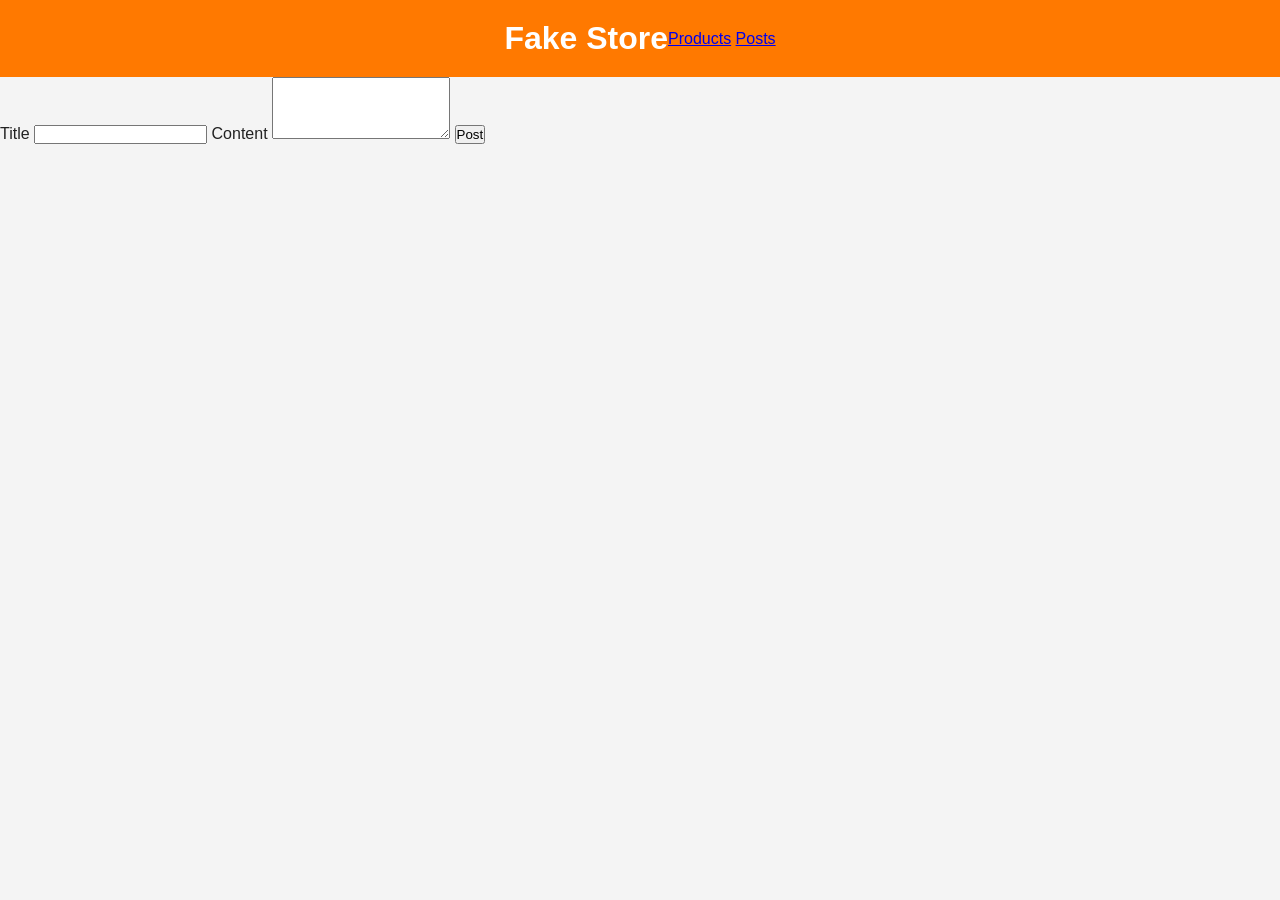
==== posts.html @ 8030c0e2 "Add posts page with create and read using Firebase" ====
<!DOCTYPE html>
<html lang="en">
<head>
    <meta charset="UTF-8">
    <meta name="viewport" content="width=device-width, initial-scale=1.0">
    <title>Fake Store - Posts</title>
    <link rel="stylesheet" href="style.css">
    <script src="posts.js" defer></script>
</head>
<body>
    <header>
        <h1>Fake Store</h1>
        <nav>
            <a href="index.html">Products</a>
            <a href="posts.html">Posts</a>
        </nav>
    </header>

    <main>
        <form id="post-form">
            <label for="title">Title</label>
            <input type="text" id="title" required>

            <label for="content">Content</label>
            <textarea id="content" rows="4" required></textarea>

            <button type="submit">Post</button>
        </form>

        <div id="posts"></div>
---- style.css ----
* {
    margin: 0;
    padding: 0;
    box-sizing: border-box;
}

body {
    font-family: Arial, sans-serif;
    background-color: #f4f4f4;
    color: #222;
    min-height: 100vh;
    display: flex;
    flex-direction: column;
}

/* Header */
header {
    background-color: #ff7900;
    color: white;
    padding: 20px;
    display: flex;
    justify-content: center;
    align-items: center;
}

/* Cards layout */
#products {
    flex: 1;
    display: grid;
    grid-template-columns: repeat(auto-fill, minmax(250px, 1fr));
    gap: 20px;
    padding: 30px;
}

/* One card */
.card {
    background-color: white;
    border-radius: 10px;
    box-shadow: 0 2px 8px rgba(0, 0, 0, 0.1);
    padding: 15px;
    display: flex;
    flex-direction: column;
    gap: 10px;
}

.card img {
    width: 100%;
    height: 200px;
    object-fit: contain;
}

.card h3 {
    font-size: 16px;
}

/* Description: show 3 lines only */
.card p:first-of-type {
    font-size: 14px;
    color: #666;
    display: -webkit-box;
    -webkit-line-clamp: 3;
    -webkit-box-orient: vertical;
    overflow: hidden;
}

/* Price: the last p, pushed to the bottom */
.card p:last-of-type {
    margin-top: auto;
    font-size: 18px;
    font-weight: bold;
    color: #ff7900;
}

/* Footer */
footer {
    background-color: #222;
    color: white;
    text-align: center;
    padding: 15px;
}
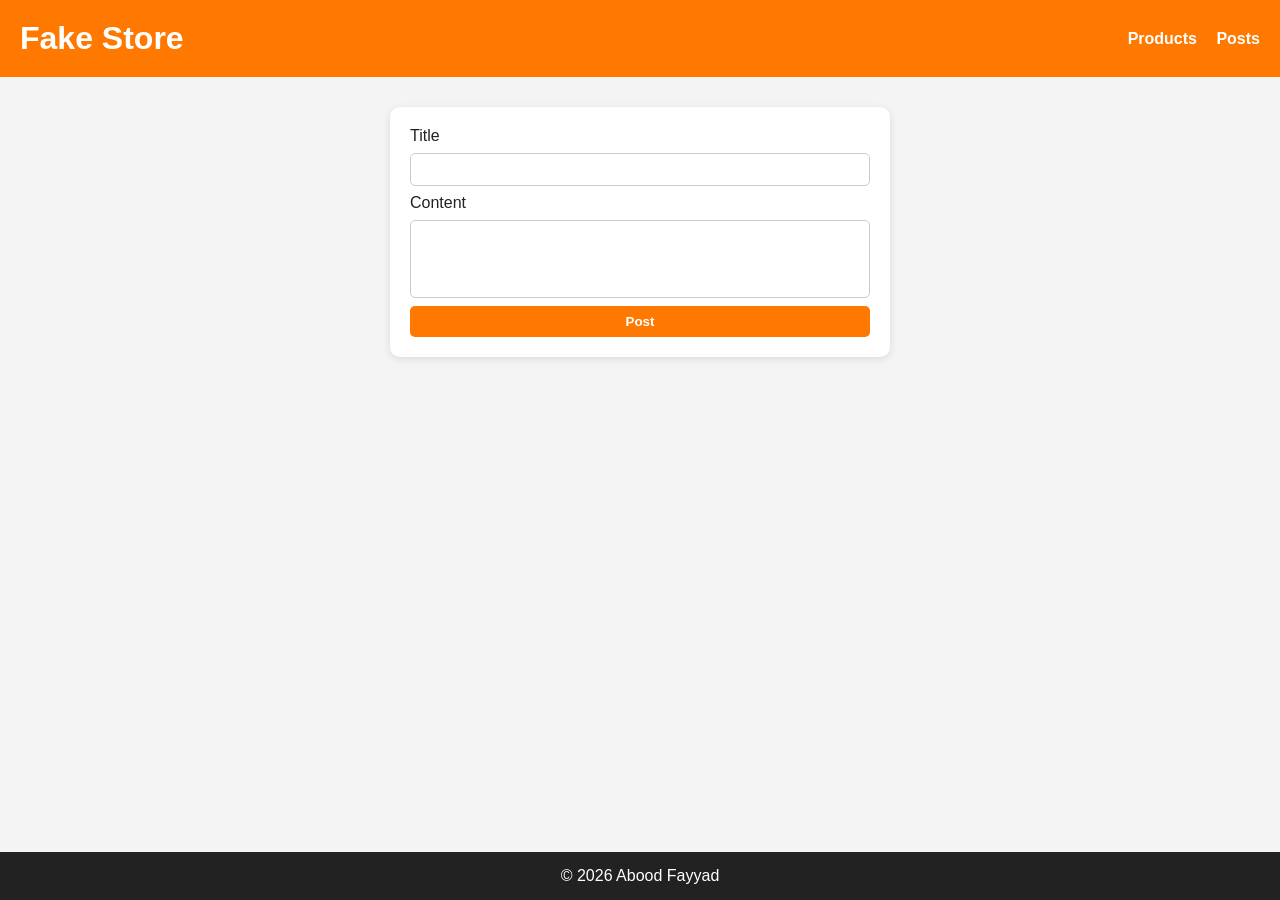
==== commit 7681c169: "Add update for posts, fix footer and nav, clean up CSS" ====
--- a/posts.html
+++ b/posts.html
@@ -27,4 +27,11 @@
             <button type="submit">Post</button>
         </form>
 
-        <div id="posts"></div>+        <div id="posts"></div>
+            </main>
+
+    <footer>
+        <p>&copy; 2026 Abood Fayyad</p>
+    </footer>
+</body>
+</html>
--- a/style.css
+++ b/style.css
@@ -1,3 +1,4 @@
+/* ===== Basics ===== */
 * {
     margin: 0;
     padding: 0;
@@ -13,26 +14,44 @@
     flex-direction: column;
 }
 
-/* Header */
+main {
+    flex: 1;
+}
+
+/* ===== Header ===== */
 header {
     background-color: #ff7900;
     color: white;
     padding: 20px;
     display: flex;
-    justify-content: center;
+    justify-content: space-between;
     align-items: center;
 }
 
-/* Cards layout */
-#products {
-    flex: 1;
+nav a {
+    color: white;
+    text-decoration: none;
+    font-weight: bold;
+    margin-left: 15px;
+}
+
+/* ===== Footer ===== */
+footer {
+    background-color: #222;
+    color: white;
+    text-align: center;
+    padding: 15px;
+}
+
+/* ===== Cards (products and posts) ===== */
+#products,
+#posts {
     display: grid;
     grid-template-columns: repeat(auto-fill, minmax(250px, 1fr));
     gap: 20px;
     padding: 30px;
 }
 
-/* One card */
 .card {
     background-color: white;
     border-radius: 10px;
@@ -43,38 +62,79 @@
     gap: 10px;
 }
 
+.card h3 {
+    font-size: 16px;
+}
+
+/* ===== Product card ===== */
 .card img {
     width: 100%;
     height: 200px;
     object-fit: contain;
 }
 
-.card h3 {
-    font-size: 16px;
-}
-
-/* Description: show 3 lines only */
-.card p:first-of-type {
+.description {
     font-size: 14px;
     color: #666;
     display: -webkit-box;
     -webkit-line-clamp: 3;
+    line-clamp: 3;
     -webkit-box-orient: vertical;
     overflow: hidden;
 }
 
-/* Price: the last p, pushed to the bottom */
-.card p:last-of-type {
+.price {
     margin-top: auto;
     font-size: 18px;
     font-weight: bold;
     color: #ff7900;
 }
 
-/* Footer */
-footer {
-    background-color: #222;
+/* ===== Post card ===== */
+.card p {
+    color: #444;
+}
+
+/* ===== Form ===== */
+#post-form {
+    max-width: 500px;
+    margin: 30px auto 0;
+    background-color: white;
+    padding: 20px;
+    border-radius: 10px;
+    box-shadow: 0 2px 8px rgba(0, 0, 0, 0.1);
+    display: flex;
+    flex-direction: column;
+    gap: 8px;
+}
+
+#post-form input,
+#post-form textarea {
+    padding: 8px;
+    border: 1px solid #ccc;
+    border-radius: 5px;
+    font-family: inherit;
+}
+
+/* ===== Buttons ===== */
+button {
+    padding: 8px 14px;
+    border: none;
+    border-radius: 5px;
+    background-color: #ff7900;
     color: white;
-    text-align: center;
-    padding: 15px;
+    font-weight: bold;
+    cursor: pointer;
+}
+
+button:hover {
+    opacity: 0.85;
+}
+
+.delete-btn {
+    background-color: #d93025;
+}
+
+#post-form textarea {
+    resize: none;
 }
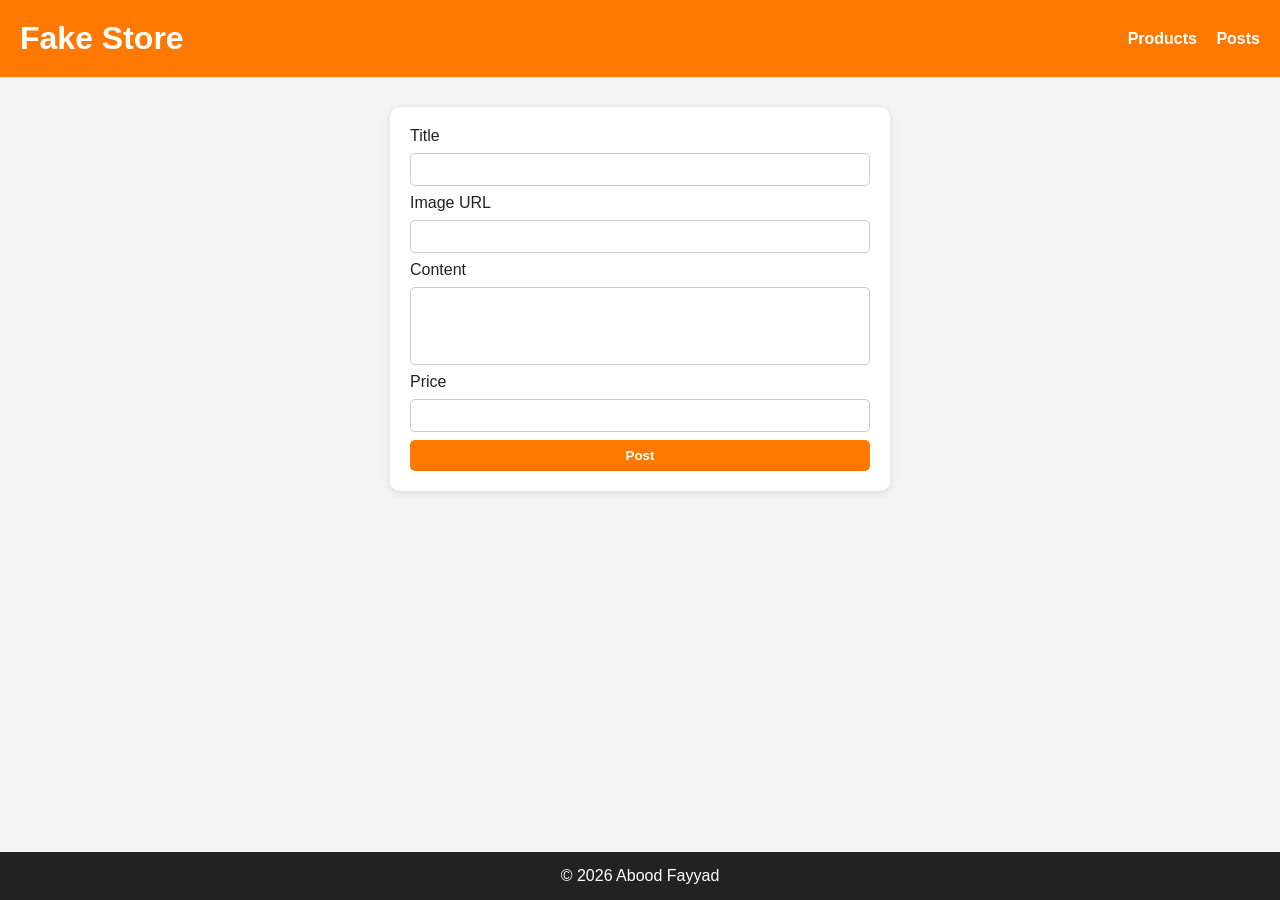
==== commit 596d6b1c: "Add image and price to posts, show posts on products page" ====
--- a/posts.html
+++ b/posts.html
@@ -1,5 +1,6 @@
 <!DOCTYPE html>
 <html lang="en">
+
 <head>
     <meta charset="UTF-8">
     <meta name="viewport" content="width=device-width, initial-scale=1.0">
@@ -7,6 +8,7 @@
     <link rel="stylesheet" href="style.css">
     <script src="posts.js" defer></script>
 </head>
+
 <body>
     <header>
         <h1>Fake Store</h1>
@@ -21,17 +23,24 @@
             <label for="title">Title</label>
             <input type="text" id="title" required>
 
+            <label for="image">Image URL</label>
+            <input type="url" id="image" required>
+
             <label for="content">Content</label>
             <textarea id="content" rows="4" required></textarea>
 
+            <label for="price">Price</label>
+            <input type="number" id="price" min="0" step="0.01" required>
+            
             <button type="submit">Post</button>
         </form>
 
         <div id="posts"></div>
-            </main>
+    </main>
 
     <footer>
         <p>&copy; 2026 Abood Fayyad</p>
     </footer>
 </body>
+
 </html>
--- a/style.css
+++ b/style.css
@@ -83,13 +83,12 @@
     overflow: hidden;
 }
 
-.price {
+.card .price {
     margin-top: auto;
     font-size: 18px;
     font-weight: bold;
     color: #ff7900;
 }
-
 /* ===== Post card ===== */
 .card p {
     color: #444;
